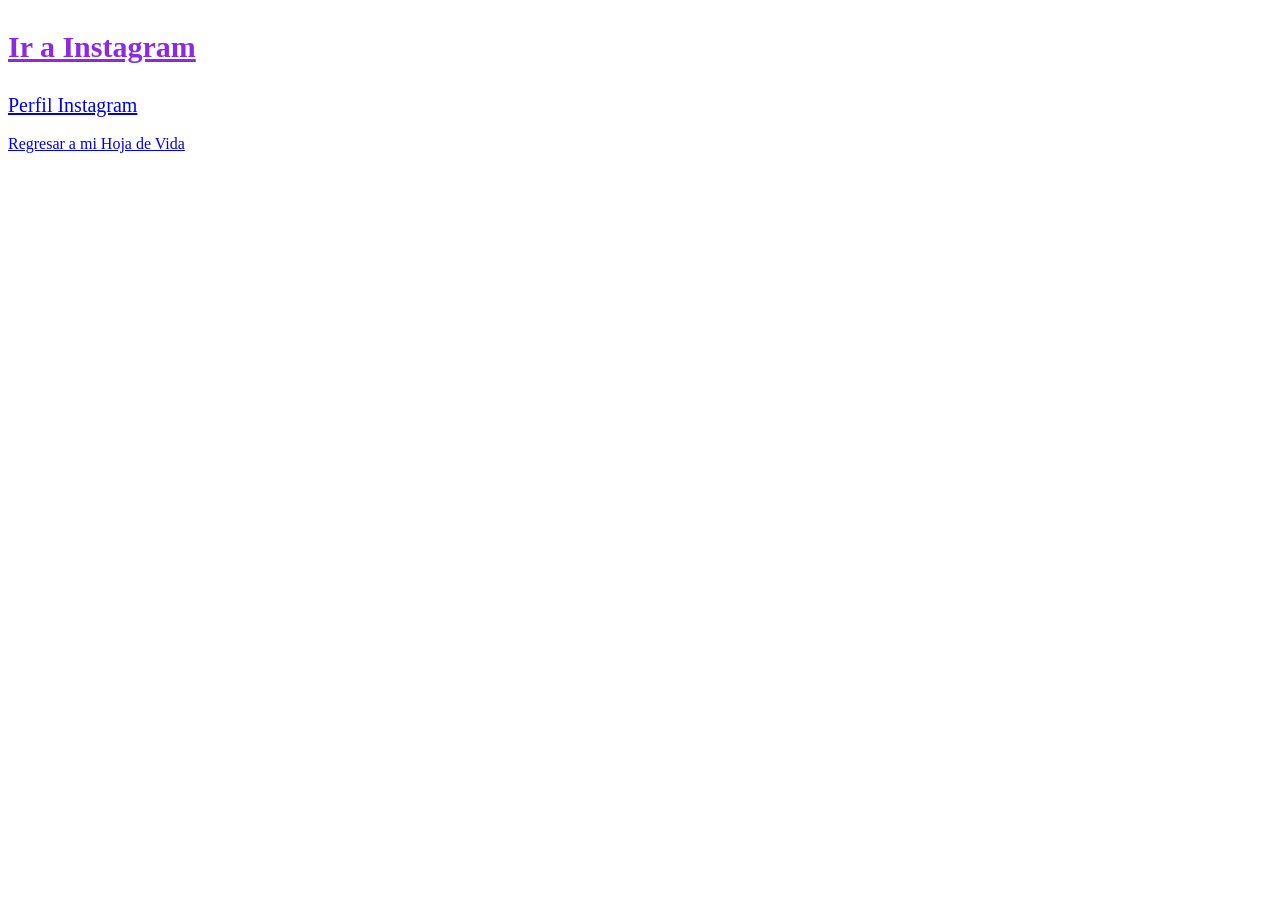
==== redes/misredes.html @ d64795f2 "Agregue estilos de color texto y fuente y bordes cree carpeta nueva de redes y agregue comentarios" ====
<!DOCTYPE html>
<html lang="en">
<head>
    <meta charset="UTF-8">
    <meta name="viewport" content="width=device-width, initial-scale=1.0">
    <title>Document</title>
</head>
<body>
    <div style="color: blueviolet;">
            <h3 style="font-size: 30px; text-decoration: underline;">Ir a Instagram</h3>
            <a href="https://www.instagram.com/its_andres44?igsh=MXBuZmNreDQ1ZDBmcg%3D%3D&utm_source=qr" target="_blank" style="font-size: 20px;">Perfil Instagram</a>
            <br>
    </div>
    <br>
    <a href="../index.html">Regresar a mi Hoja de Vida</a>
</body>
</html>
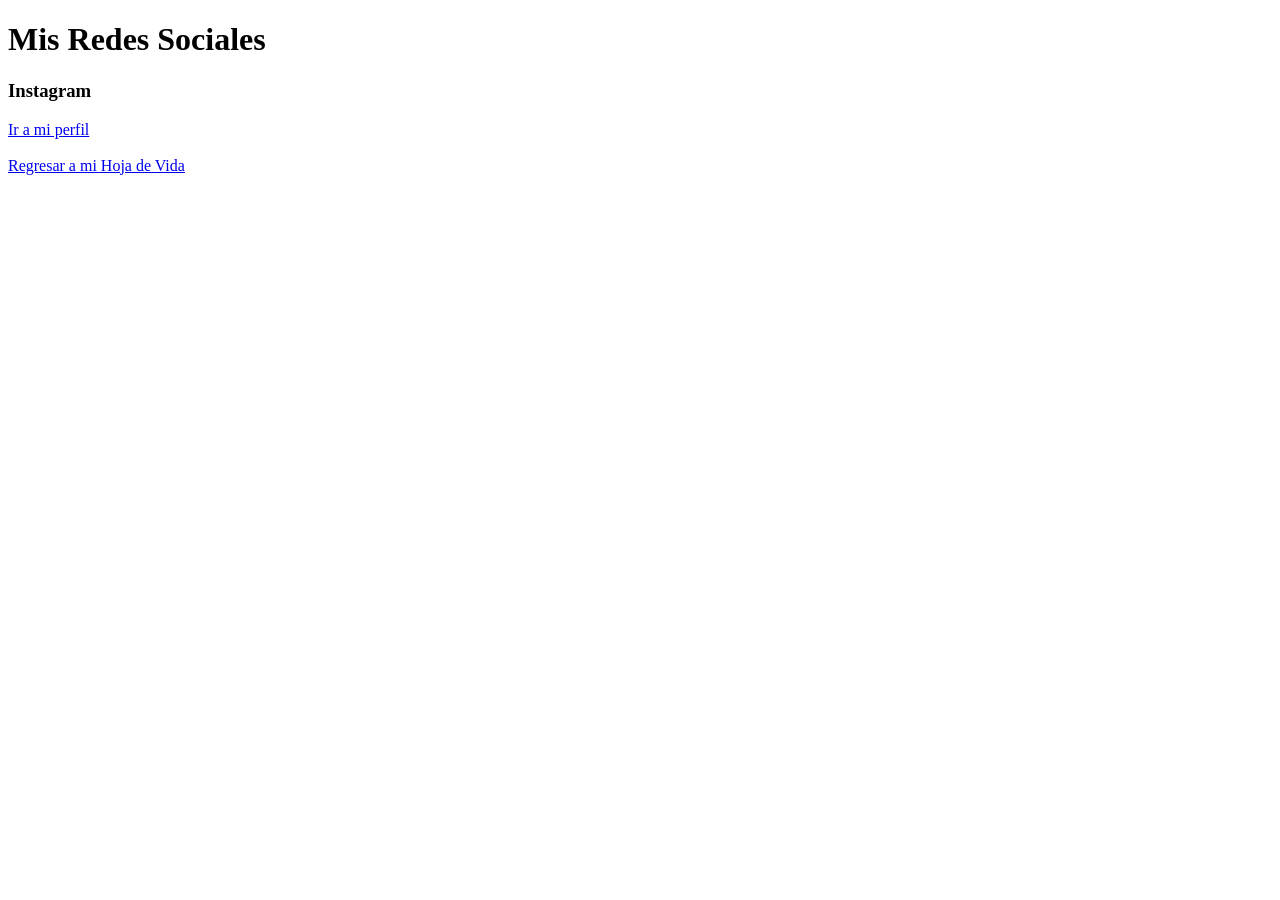
==== commit bd9cdec2: "creacion de carpeta de styles creando estilo.css eliminando estilos de index.html agregando titulo e" ====
--- a/redes/misredes.html
+++ b/redes/misredes.html
@@ -3,15 +3,18 @@
 <head>
     <meta charset="UTF-8">
     <meta name="viewport" content="width=device-width, initial-scale=1.0">
-    <title>Document</title>
+    <title>Redes Sociales (RS)</title>
+    <link rel="stylesheet" href="styles/estilo.css">
 </head>
 <body>
-    <div style="color: blueviolet;">
-            <h3 style="font-size: 30px; text-decoration: underline;">Ir a Instagram</h3>
-            <a href="https://www.instagram.com/its_andres44?igsh=MXBuZmNreDQ1ZDBmcg%3D%3D&utm_source=qr" target="_blank" style="font-size: 20px;">Perfil Instagram</a>
-            <br>
+    <div class="contenedor">
+        <h1>Mis Redes Sociales</h1>
+        <div class="caja-redes">
+            <h3>Instagram</h3>
+            <a href="https://www.instagram.com/its_andres44" target="_blank">Ir a mi perfil</a>
+        </div>
+        <br>
+        <a class="volver" href="../index.html">Regresar a mi Hoja de Vida</a>
     </div>
-    <br>
-    <a href="../index.html">Regresar a mi Hoja de Vida</a>
 </body>
 </html>
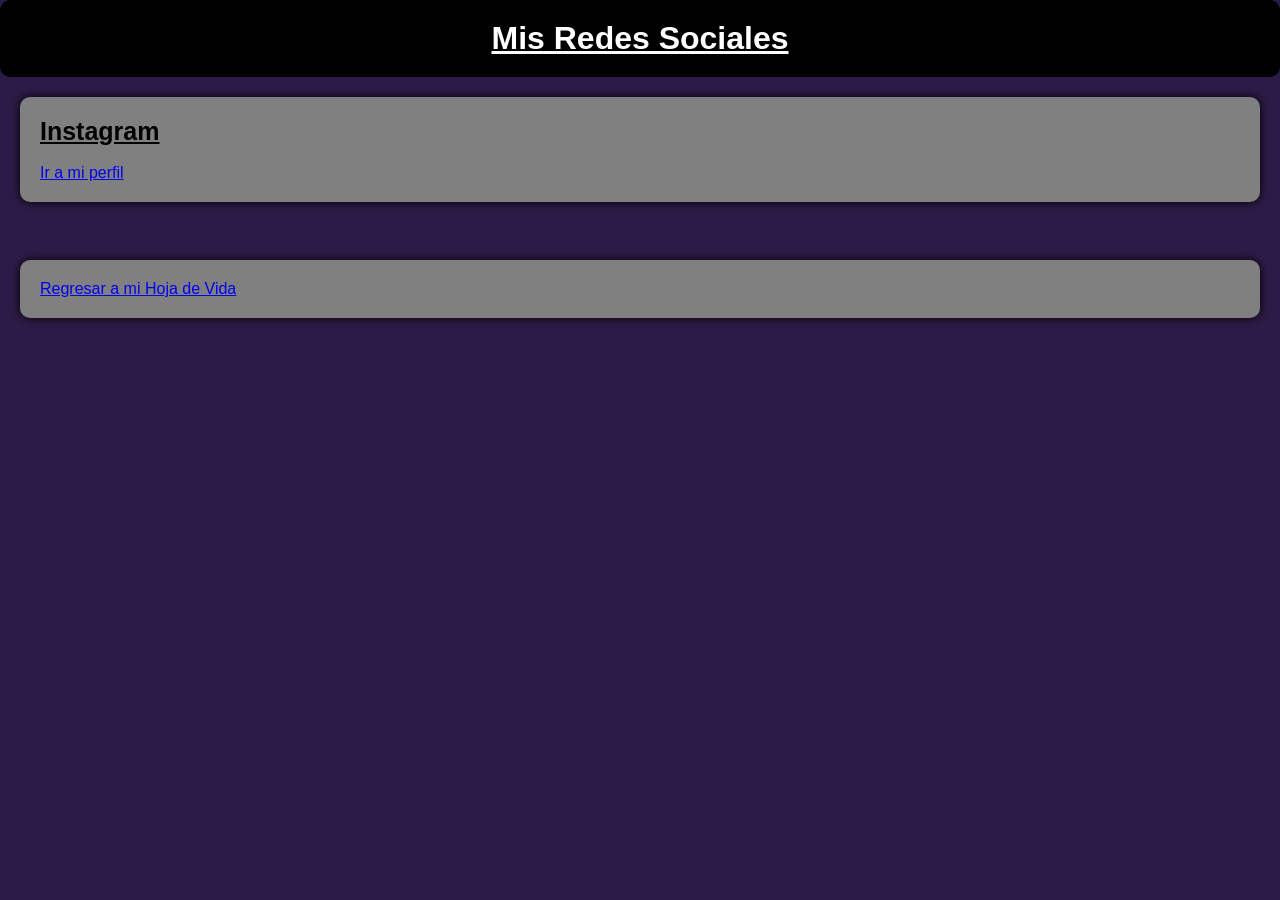
==== commit a1562928: "Actualizacion a carpeta de redes en implementacion de etiquetas" ====
--- a/redes/misredes.html
+++ b/redes/misredes.html
@@ -4,17 +4,20 @@
     <meta charset="UTF-8">
     <meta name="viewport" content="width=device-width, initial-scale=1.0">
     <title>Redes Sociales (RS)</title>
-    <link rel="stylesheet" href="styles/estilo.css">
+    <link rel="stylesheet" href="../styles/estilo.css">
 </head>
 <body>
-    <div class="contenedor">
+    <div class="contenido">
         <h1>Mis Redes Sociales</h1>
-        <div class="caja-redes">
-            <h3>Instagram</h3>
+        <div class="caja">
+            <h2>Instagram</h2>
+            <br>
             <a href="https://www.instagram.com/its_andres44" target="_blank">Ir a mi perfil</a>
         </div>
         <br>
-        <a class="volver" href="../index.html">Regresar a mi Hoja de Vida</a>
+        <div class="caja">
+            <a class="volver" href="../index.html">Regresar a mi Hoja de Vida</a>
+        </div>
     </div>
 </body>
 </html>
--- a/styles/estilo.css
+++ b/styles/estilo.css
@@ -0,0 +1,39 @@
+*{
+    margin: 0;
+    padding: 0;
+    box-sizing: border-box;
+}
+body{
+    background-color: rgb(45, 27, 71);
+    font-family: Arial, sans-serif;
+}
+p{
+    color: black;
+    margin: 5px 0;
+}
+h1 {
+    text-align: center;
+    text-decoration: underline;
+    background-color: black; 
+    color: white;
+    padding: 20px;
+    border-radius: 10px;
+}
+.caja{
+    background-color: gray;
+    margin: 20px;
+    padding: 20px;
+    border-radius: 10px;
+    box-shadow: 0px 0px 10px black;
+}
+h2{
+    font-size: 25px;
+    text-decoration: underline;
+}
+
+/*ESTILOS PARA REDES*/
+.contenedor{
+    text-align: center;
+    margin-top: 50px;
+}
+
